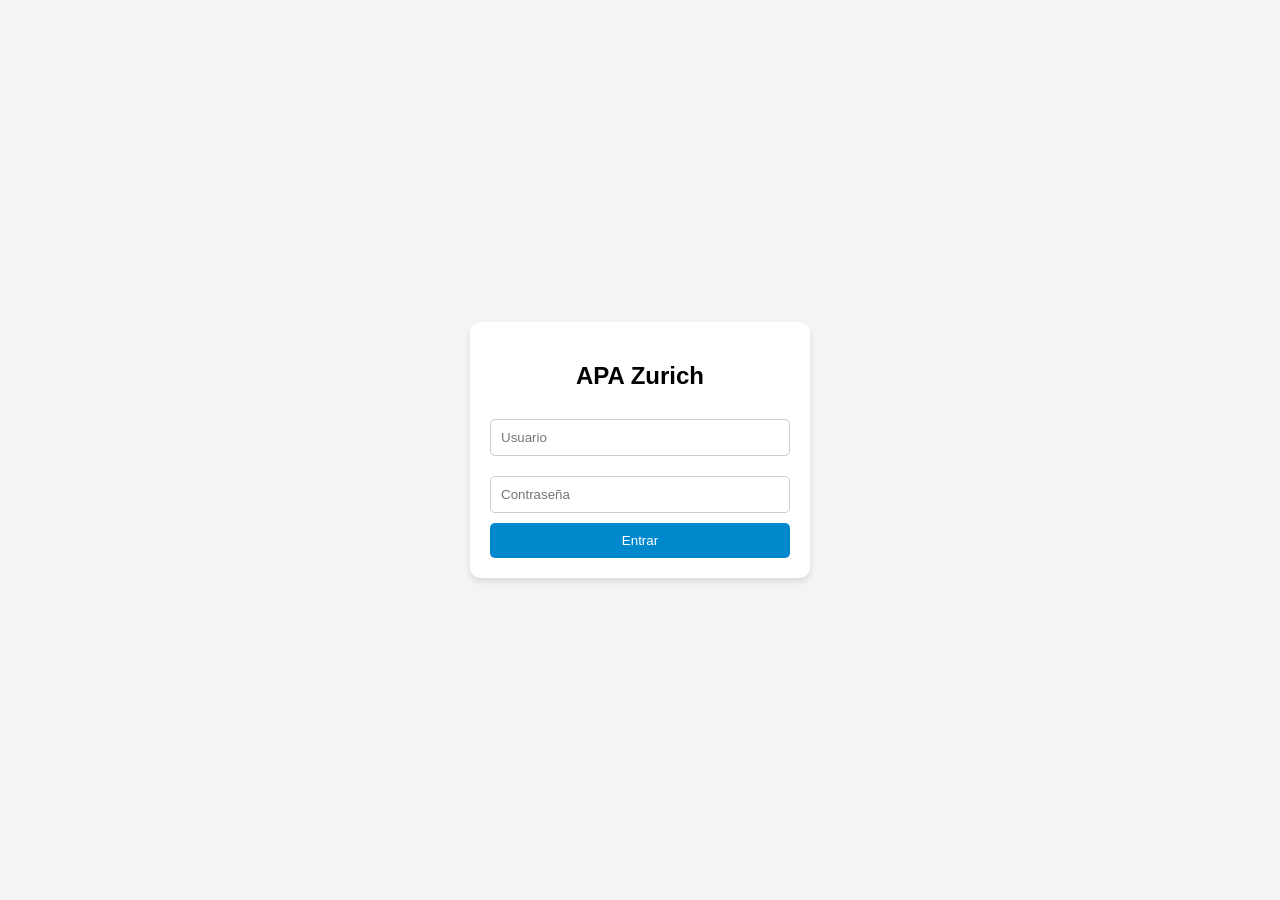
==== index.html @ 59a94c63 "Primer login" ====
<!DOCTYPE html>
<html lang="es">
<head>
    <meta charset="UTF-8">
    <meta name="viewport" content="width=device-width, initial-scale=1.0">
    <title>APA Zurich - Acceso</title>
    <script src="https://telegram.org/js/telegram-web-app.js"></script>
    <style>
        body { font-family: sans-serif; background-color: #f4f4f4; display: flex; justify-content: center; align-items: center; height: 100vh; margin: 0; }
        .login-container { background: white; padding: 20px; border-radius: 10px; box-shadow: 0 4px 6px rgba(0,0,0,0.1); width: 80%; max-width: 300px; text-align: center; }
        input { width: 100%; padding: 10px; margin: 10px 0; border: 1px solid #ccc; border-radius: 5px; box-sizing: border-box; }
        button { width: 100%; padding: 10px; background-color: #0088cc; color: white; border: none; border-radius: 5px; cursor: pointer; }
        button:hover { background-color: #0077b3; }
        .error { color: red; font-size: 0.8em; display: none; }
    </style>
</head>
<body>
    <div class="login-container">
        <h2>APA Zurich</h2>
        <input type="text" id="user" placeholder="Usuario">
        <input type="password" id="pass" placeholder="Contraseña">
        <p id="error-msg" class="error">Usuario o clave incorrectos</p>
        <button onclick="intentarLogin()">Entrar</button>
    </div>

    <script>
        const tg = window.Telegram.WebApp;
        tg.expand(); // Abre la app a pantalla completa

        async function intentarLogin() {
            const user = document.getElementById('user').value;
            const pass = document.getElementById('pass').value;
            const errorMsg = document.getElementById('error-msg');

            // Aquí conectaremos con tu URL de Google en el siguiente paso
            console.log("Intentando entrar con:", user);
            
            // Por ahora, simularemos un aviso
            tg.MainButton.setText("VALIDANDO...").show();
        }
    </script>
</body>
</html>
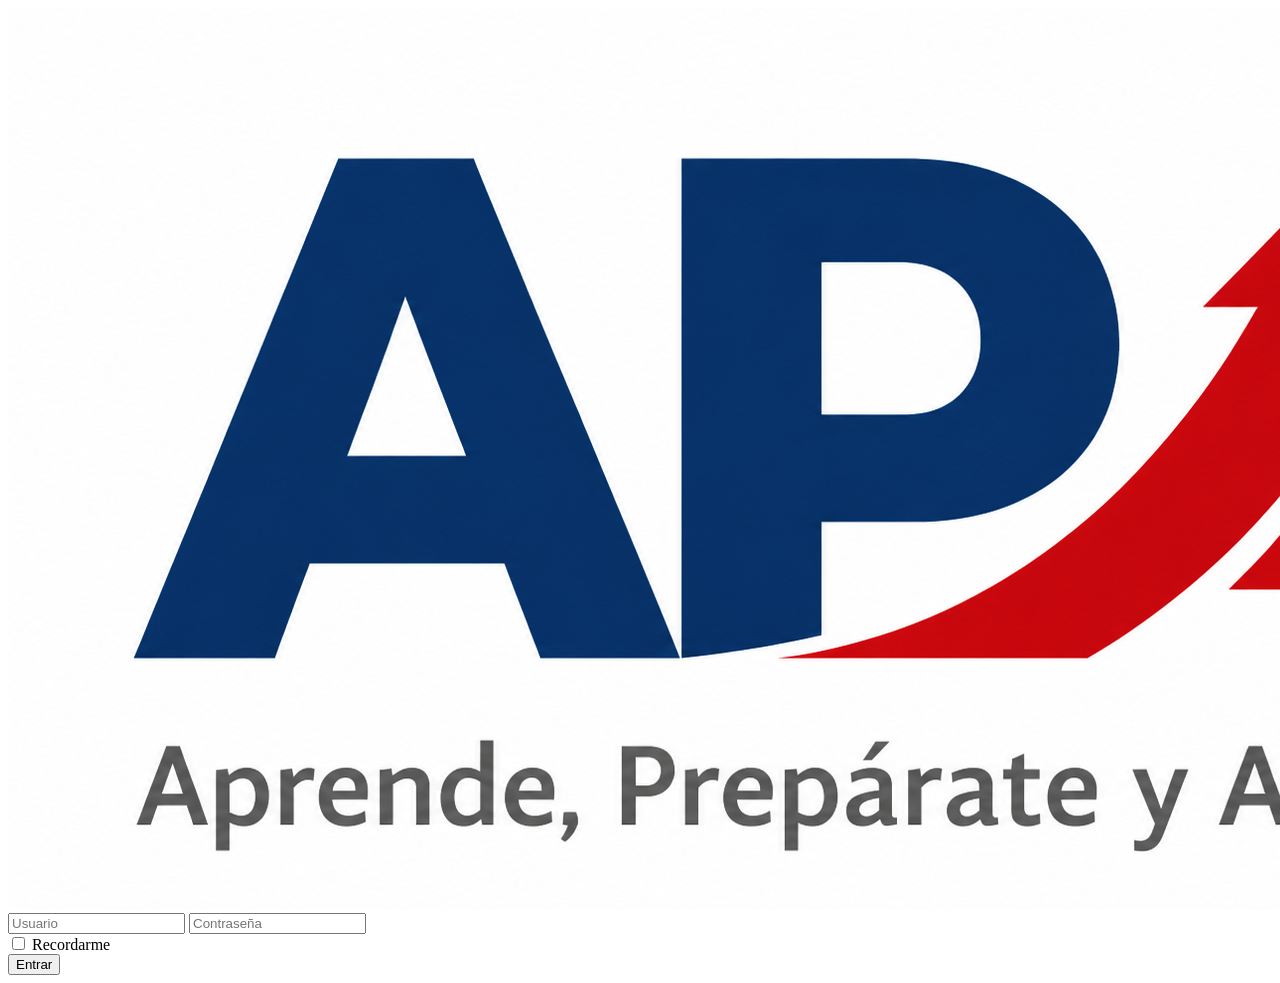
==== commit 11f4f759: "Mejoras al Login" ====
--- a/index.html
+++ b/index.html
@@ -4,40 +4,29 @@
     <meta charset="UTF-8">
     <meta name="viewport" content="width=device-width, initial-scale=1.0">
     <title>APA Zurich - Acceso</title>
+    <link rel="stylesheet" href="css/style.css">
     <script src="https://telegram.org/js/telegram-web-app.js"></script>
-    <style>
-        body { font-family: sans-serif; background-color: #f4f4f4; display: flex; justify-content: center; align-items: center; height: 100vh; margin: 0; }
-        .login-container { background: white; padding: 20px; border-radius: 10px; box-shadow: 0 4px 6px rgba(0,0,0,0.1); width: 80%; max-width: 300px; text-align: center; }
-        input { width: 100%; padding: 10px; margin: 10px 0; border: 1px solid #ccc; border-radius: 5px; box-sizing: border-box; }
-        button { width: 100%; padding: 10px; background-color: #0088cc; color: white; border: none; border-radius: 5px; cursor: pointer; }
-        button:hover { background-color: #0077b3; }
-        .error { color: red; font-size: 0.8em; display: none; }
-    </style>
 </head>
 <body>
-    <div class="login-container">
-        <h2>APA Zurich</h2>
+    <div class="login-card">
+        <div class="logo-container">
+            <img src="logo.png" alt="APA Zurich Logo">
+        </div>
+        
         <input type="text" id="user" placeholder="Usuario">
         <input type="password" id="pass" placeholder="Contraseña">
-        <p id="error-msg" class="error">Usuario o clave incorrectos</p>
-        <button onclick="intentarLogin()">Entrar</button>
+        
+        <div class="remember-me">
+            <input type="checkbox" id="remember">
+            <label for="remember">Recordarme</label>
+        </div>
+
+        <p id="error-msg" style="color: red; font-size: 0.8rem; display: none;">Credenciales incorrectas</p>
+        
+        <button id="login-btn">Entrar</button>
     </div>
 
-    <script>
-        const tg = window.Telegram.WebApp;
-        tg.expand(); // Abre la app a pantalla completa
-
-        async function intentarLogin() {
-            const user = document.getElementById('user').value;
-            const pass = document.getElementById('pass').value;
-            const errorMsg = document.getElementById('error-msg');
-
-            // Aquí conectaremos con tu URL de Google en el siguiente paso
-            console.log("Intentando entrar con:", user);
-            
-            // Por ahora, simularemos un aviso
-            tg.MainButton.setText("VALIDANDO...").show();
-        }
-    </script>
+    <script src="js/auth.js"></script>
+    <script src="js/app.js"></script>
 </body>
 </html>
